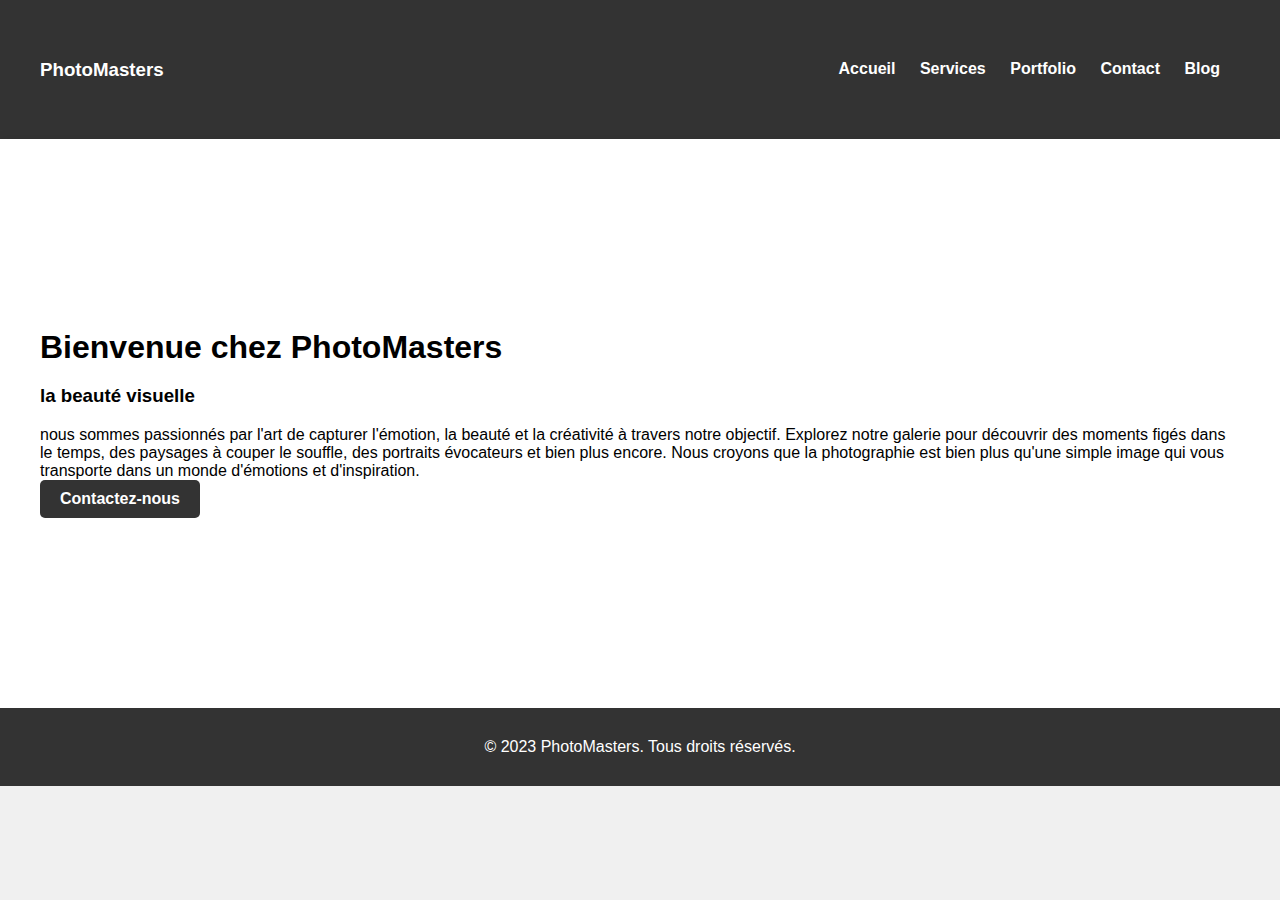
==== index.html @ 480f9b5f "first project web" ====
<!DOCTYPE html>
<html lang="en">
<head>
    <meta charset="UTF-8">
    <meta name="viewport" content="width=device-width, initial-scale=1.0">
    <link rel="stylesheet" href="style.css">
    <title>PhotoMasters</title>
</head>
<body>
    <header>
        <div class="container">
            
            <nav class="nav">
                <h3><a href="index.html">PhotoMasters</a></h3>
                <ul>
                    <li><a href="index.html">Accueil</a></li>
                    <li><a href="services.html">Services</a></li>
                    <li><a href="portfolio.html">Portfolio</a></li>
                    <li><a href="contact.html">Contact</a></li>
                    <li><a href="blog.html">Blog</a></li>
                </ul>
            </nav>
        </div>
    </header>
    
    <main>
        <section id="home">
            <div class="container">
                <h1>Bienvenue chez PhotoMasters</h1>
                <h3>la beauté visuelle</h3> 
                <p>nous sommes passionnés par l'art de capturer l'émotion, la beauté et la créativité à travers notre objectif.
                     Explorez notre galerie pour découvrir des moments figés dans le temps, des paysages à couper le souffle, des portraits évocateurs et bien plus encore. Nous croyons que la photographie est bien plus qu'une simple image
                    qui vous transporte dans un monde d'émotions et d'inspiration.</p>
                <a href="contact.html" class="btn">Contactez-nous</a>
            </div>
        </section>

        
    </main>

    <footer>
        <div class="container">
            <p>&copy; 2023 PhotoMasters. Tous droits réservés.</p>
        </div>
    </footer>

   
</body>
</html>
---- style.css ----
body, h1, h2, ul, li, p, form {
    margin: 0;
    padding: 0;
}

/* Styles généraux */
body {
    font-family: Arial, sans-serif;
    background-color: #f0f0f0;
}

.container {
    max-width: 1200px;
    margin: 0 auto;
    padding: 20px;
}

header {
    background-color: #333;
    color: #fff;
    padding: 20px 0;
    text-align: center;
}

header h1 {
    font-size: 36px;
    margin-bottom: 10px;
}
nav {
    display: flex;
    justify-content: space-between;
}

nav ul {
    list-style: none;
    text-align: center;
    margin-top: 20px;
}

nav li {
    display: inline;
    margin-right: 20px;
}

nav a {
    text-decoration: none;
    color: #fff;
    font-weight: bold;
}

main {
    background-color: #fff;
    box-shadow: 0 0 10px rgba(0, 0, 0, 0.1);
    padding: 130px 0;
}

section {
    padding: 40px 0;
}

h2 {
    font-size: 28px;
    margin-bottom: 20px;
    text-align: center;
}

/* Styles de bouton */
.btn {
    display: inline-block;
    padding: 10px 20px;
    background-color: #333;
    color: #fff;
    text-decoration: none;
    border-radius: 5px;
    font-weight: bold;
}

/* Styles des services */
.services-grid {
    padding-top: 100px;
    display: grid;
    grid-template-columns: repeat(3, 1fr);
    gap: 20px;
}

.service img {
    max-width: 50%;
    height: auto;
    border-radius: 10px;
    transition: transform 0.3s ease;
}

.service img:hover {
    transform: scale(1.1);
}

/* Styles du formulaire de contact */
form label, form textarea, form input, form button {
    display: block;
    margin-bottom: 20px;
    width: 100%;
}

form textarea {
    height: 150px;
}

form button {
    background-color: #333;
    color: #fff;
    padding: 10px;
    border: none;
    cursor: pointer;
}

/* Styles de pied de page */
footer {

    background-color: #333;
    color: #fff;
    text-align: center;
    padding: 10px 0;
    
    
}

/* Styles responsives */
@media screen and (max-width: 768px) {
    header h1 {
        font-size: 24px;
    }

    nav li {
        margin-right: 10px;
    }

    .btn {
       
        font-size: 14px;
        padding: 8px 16px;
    }

    .services-grid {
        grid-template-columns: repeat(1, 1fr);
    }
}

.blogs-grid {
    
    display: grid;
    grid-template-columns: repeat(3, 1fr);
    gap: 20px;
}

.blogs img {
    width: 600px;
    height: 200px;
    max-width: 80%;
    border-radius: 10px;
    transition: transform 0.3s ease;
}

 img:hover {
    transform: scale(1.1);
}
.blogs-grid {
    grid-template-columns: repeat(1, 1fr);
}
.blogs {
    justify-content: space-between;
    padding: 100px;
    display: flex;
}
 .para {
    padding-top: 60px;
    color: rgb(0, 0, 0);
    
}
.button {
    color: aqua;
}
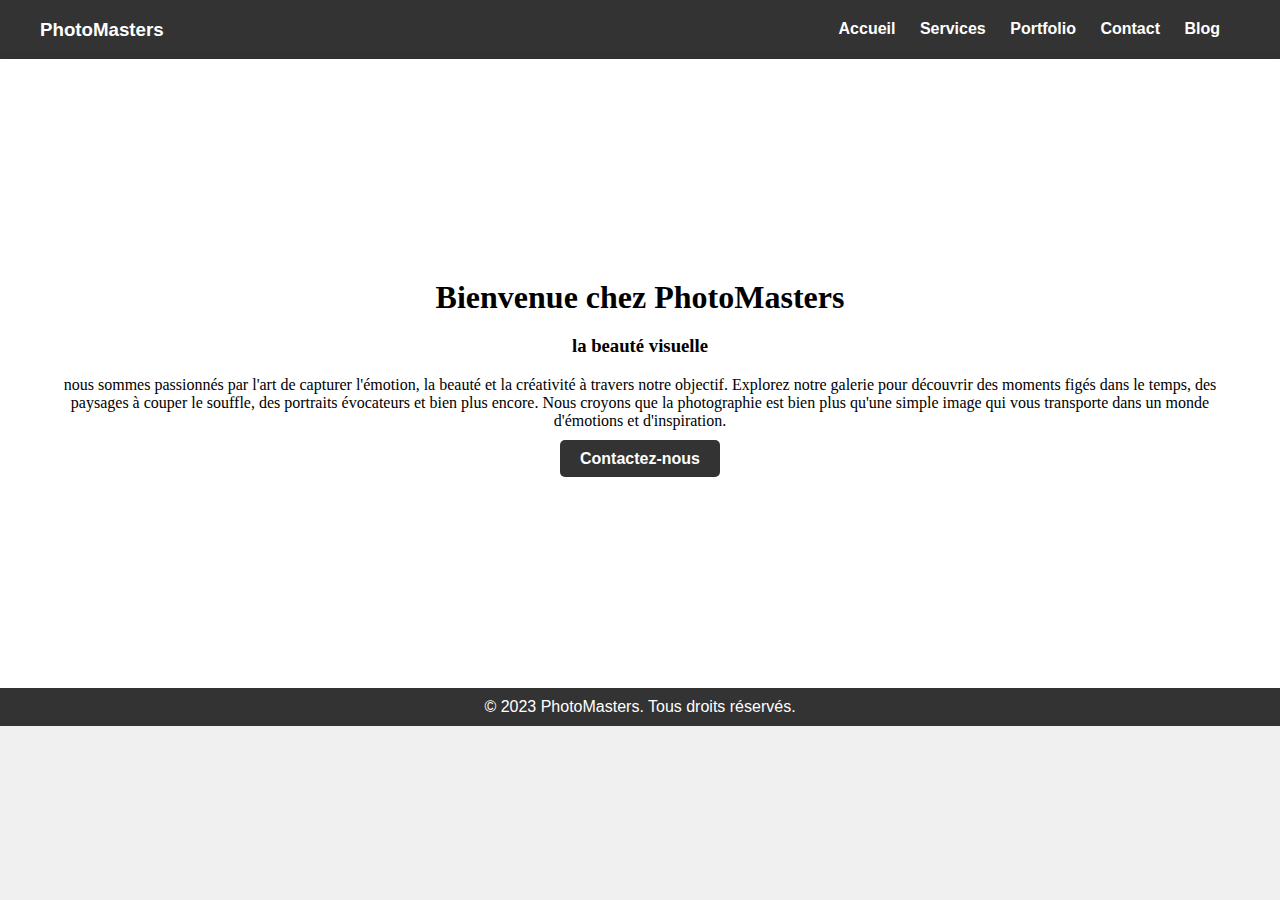
==== commit ec486687: "web" ====
--- a/index.html
+++ b/index.html
@@ -26,11 +26,13 @@
     <main>
         <section id="home">
             <div class="container">
+              <div class="title">
                 <h1>Bienvenue chez PhotoMasters</h1>
                 <h3>la beauté visuelle</h3> 
                 <p>nous sommes passionnés par l'art de capturer l'émotion, la beauté et la créativité à travers notre objectif.
                      Explorez notre galerie pour découvrir des moments figés dans le temps, des paysages à couper le souffle, des portraits évocateurs et bien plus encore. Nous croyons que la photographie est bien plus qu'une simple image
                     qui vous transporte dans un monde d'émotions et d'inspiration.</p>
+              </div> 
                 <a href="contact.html" class="btn">Contactez-nous</a>
             </div>
         </section>
--- a/style.css
+++ b/style.css
@@ -1,186 +1,209 @@
-body, h1, h2, ul, li, p, form {
-    margin: 0;
-    padding: 0;
+body,
+h1,
+h2,
+ul,
+li,
+p,
+form {
+  margin: 0;
+  padding: 0;
 }
 
 /* Styles généraux */
 body {
-    font-family: Arial, sans-serif;
-    background-color: #f0f0f0;
+  font-family: Arial, sans-serif;
+  background-color: #f0f0f0;
 }
 
 .container {
-    max-width: 1200px;
-    margin: 0 auto;
-    padding: 20px;
+  max-width: 1200px;
+  margin: 0 auto;
+  padding: 0px;
 }
 
 header {
-    background-color: #333;
-    color: #fff;
-    padding: 20px 0;
-    text-align: center;
+  background-color: #333;
+  color: #fff;
+  padding: 20px 0;
+  text-align: center;
+  padding: 0px;
 }
 
 header h1 {
-    font-size: 36px;
-    margin-bottom: 10px;
+  font-size: 36px;
+  margin-bottom: 10px;
 }
 nav {
-    display: flex;
-    justify-content: space-between;
+  display: flex;
+  justify-content: space-between;
 }
 
 nav ul {
-    list-style: none;
-    text-align: center;
-    margin-top: 20px;
+  list-style: none;
+  text-align: center;
+  margin-top: 20px;
 }
 
 nav li {
-    display: inline;
-    margin-right: 20px;
+  display: inline;
+  margin-right: 20px;
 }
 
 nav a {
-    text-decoration: none;
-    color: #fff;
-    font-weight: bold;
+  text-decoration: none;
+  color: #fff;
+  font-weight: bold;
 }
 
 main {
-    background-color: #fff;
-    box-shadow: 0 0 10px rgba(0, 0, 0, 0.1);
-    padding: 130px 0;
+  background-color: #fff;
+  box-shadow: 0 0 10px rgba(0, 0, 0, 0.1);
+  padding: 210px 0;
 }
 
 section {
-    padding: 40px 0;
+  padding: 10px 0;
 }
 
 h2 {
-    font-size: 28px;
-    margin-bottom: 20px;
-    text-align: center;
+  font-size: 28px;
+  margin-bottom: 20px;
+  text-align: center;
 }
 
 /* Styles de bouton */
+
 .btn {
-    display: inline-block;
-    padding: 10px 20px;
-    background-color: #333;
-    color: #fff;
-    text-decoration: none;
-    border-radius: 5px;
-    font-weight: bold;
+  padding: 10px 20px;
+  background-color: rgb(51, 51, 51);
+  color: #fff;
+  text-decoration: none;
+  border-radius: 5px;
+  font-weight: bold;
+  margin-left: 520px;
+}
+.button {
+  padding: 10px 20px;
+  background-color: rgb(51, 51, 51);
+  color: #fff;
+  text-decoration: none;
+  border-radius: 5px;
+  font-weight: bold;
+  margin-top: 20px;
 }
 
 /* Styles des services */
 .services-grid {
-    padding-top: 100px;
-    display: grid;
-    grid-template-columns: repeat(3, 1fr);
-    gap: 20px;
+  padding-top: 100px;
+  display: grid;
+  grid-template-columns: repeat(3, 1fr);
+  gap: 20px;
 }
 
 .service img {
-    max-width: 50%;
-    height: auto;
-    border-radius: 10px;
-    transition: transform 0.3s ease;
+  max-width: 50%;
+  height: auto;
+  border-radius: 10px;
+  transition: transform 0.3s ease;
 }
 
 .service img:hover {
-    transform: scale(1.1);
+  transform: scale(1.1);
 }
 
 /* Styles du formulaire de contact */
-form label, form textarea, form input, form button {
-    display: block;
-    margin-bottom: 20px;
-    width: 100%;
+form label,
+form textarea,
+form input,
+form button {
+  display: block;
+  margin-bottom: 20px;
+  width: 100%;
 }
 
 form textarea {
-    height: 150px;
+  height: 150px;
 }
 
 form button {
-    background-color: #333;
-    color: #fff;
-    padding: 10px;
-    border: none;
-    cursor: pointer;
+  background-color: #333;
+  color: #fff;
+  padding: 10px;
+  border: none;
+  cursor: pointer;
 }
 
 /* Styles de pied de page */
 footer {
-
-    background-color: #333;
-    color: #fff;
-    text-align: center;
-    padding: 10px 0;
-    
-    
+  background-color: #333;
+  color: #fff;
+  text-align: center;
+  padding: 10px 0;
 }
 
 /* Styles responsives */
 @media screen and (max-width: 768px) {
-    header h1 {
-        font-size: 24px;
-    }
-
-    nav li {
-        margin-right: 10px;
-    }
-
-    .btn {
-       
-        font-size: 14px;
-        padding: 8px 16px;
-    }
-
-    .services-grid {
-        grid-template-columns: repeat(1, 1fr);
-    }
+  header h1 {
+    font-size: 24px;
+  }
+
+  nav li {
+    margin-right: 10px;
+  }
+
+  .btn {
+    font-size: 14px;
+    padding: 8px 16px;
+  }
+
+  .services-grid {
+    grid-template-columns: repeat(1, 1fr);
+  }
 }
 
 .blogs-grid {
-    
-    display: grid;
-    grid-template-columns: repeat(3, 1fr);
-    gap: 20px;
+  display: grid;
+  grid-template-columns: repeat(3, 1fr);
+  gap: 20px;
 }
 
 .blogs img {
-    width: 600px;
-    height: 200px;
-    max-width: 80%;
-    border-radius: 10px;
-    transition: transform 0.3s ease;
-}
-
- img:hover {
-    transform: scale(1.1);
+  width: 600px;
+  height: 200px;
+  max-width: 80%;
+  border-radius: 10px;
+  transition: transform 0.3s ease;
+}
+
+img:hover {
+  transform: scale(1.1);
 }
 .blogs-grid {
-    grid-template-columns: repeat(1, 1fr);
+  grid-template-columns: repeat(1, 1fr);
 }
 .blogs {
-    justify-content: space-between;
-    padding: 100px;
-    display: flex;
-}
- .para {
-    padding-top: 60px;
-    color: rgb(0, 0, 0);
-    
+  justify-content: space-between;
+  padding: 100px;
+  display: flex;
+  background-color: rgb(248, 247, 252);
+  border-color: inherit;
+  border-radius: 5%;
+  margin-top: 20px;
+}
+
+.para {
+  padding-top: 60px;
+  color: rgb(0, 0, 0);
 }
 .button {
-    color: aqua;
-}
-
-
-
-
-
+  color: aqua;
+}
+
+.title {
+  font-family: "Roboto Slab", serif;
+  text-align: center;
+  font-weight: 700px;
+  line-height: normal;
+  color: black;
+  padding-bottom: 20px;
+}
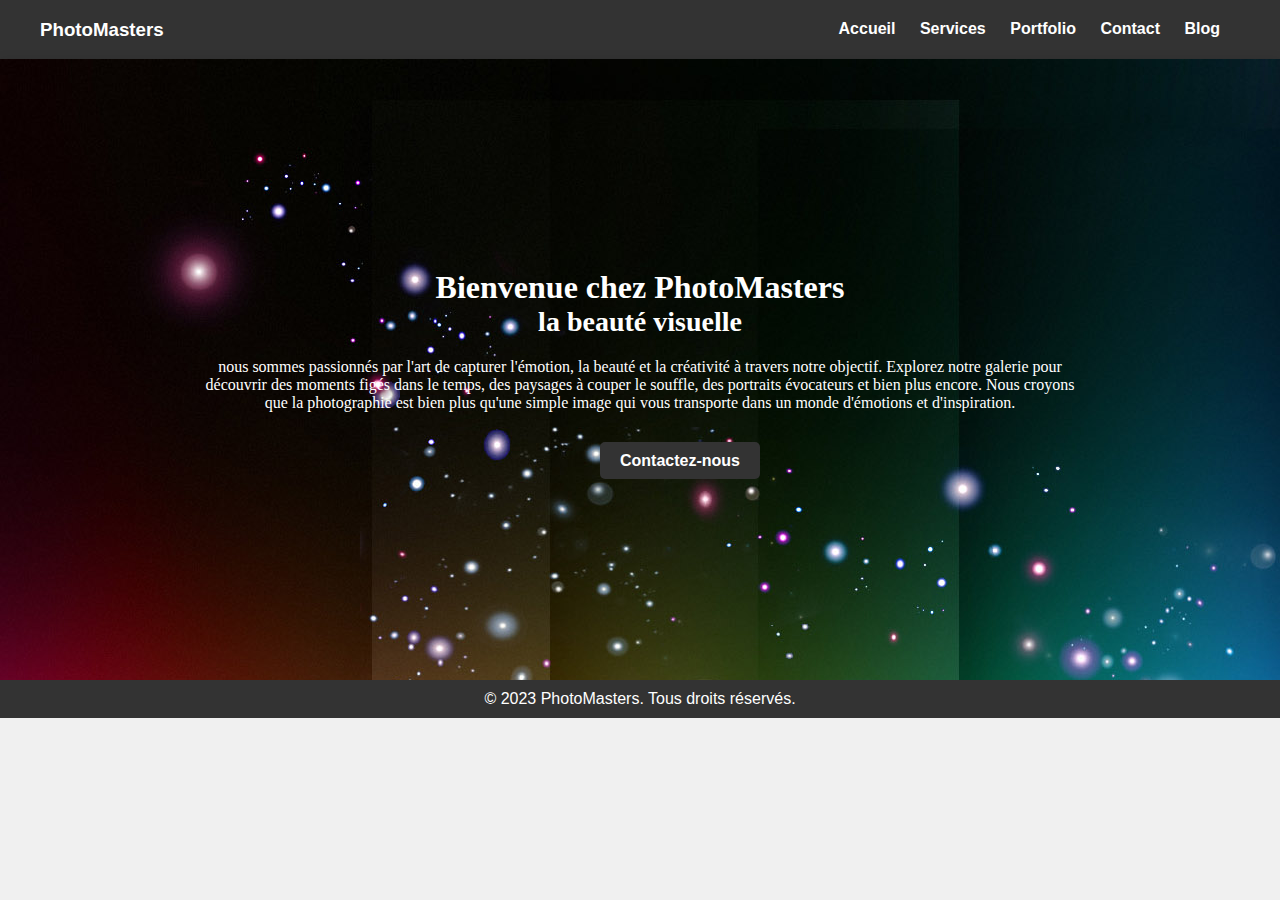
==== commit c51c3d71: "web project" ====
--- a/index.html
+++ b/index.html
@@ -4,6 +4,7 @@
     <meta charset="UTF-8">
     <meta name="viewport" content="width=device-width, initial-scale=1.0">
     <link rel="stylesheet" href="style.css">
+    <meta name="description" content="Put your description here.">
     <title>PhotoMasters</title>
 </head>
 <body>
@@ -23,12 +24,12 @@
         </div>
     </header>
     
-    <main>
+    <main class="portf">
         <section id="home">
             <div class="container">
               <div class="title">
                 <h1>Bienvenue chez PhotoMasters</h1>
-                <h3>la beauté visuelle</h3> 
+                <h2>la beauté visuelle</h2> 
                 <p>nous sommes passionnés par l'art de capturer l'émotion, la beauté et la créativité à travers notre objectif.
                      Explorez notre galerie pour découvrir des moments figés dans le temps, des paysages à couper le souffle, des portraits évocateurs et bien plus encore. Nous croyons que la photographie est bien plus qu'une simple image
                     qui vous transporte dans un monde d'émotions et d'inspiration.</p>
--- a/style.css
+++ b/style.css
@@ -80,7 +80,7 @@
   text-decoration: none;
   border-radius: 5px;
   font-weight: bold;
-  margin-left: 520px;
+  margin-left: 400px;
 }
 .button {
   padding: 10px 20px;
@@ -89,6 +89,7 @@
   text-decoration: none;
   border-radius: 5px;
   font-weight: bold;
+  display: inline-block;
   margin-top: 20px;
 }
 
@@ -98,6 +99,7 @@
   display: grid;
   grid-template-columns: repeat(3, 1fr);
   gap: 20px;
+  margin-bottom: 100px;
 }
 
 .service img {
@@ -131,6 +133,7 @@
   padding: 10px;
   border: none;
   cursor: pointer;
+  margin-bottom: 130px;
 }
 
 /* Styles de pied de page */
@@ -204,6 +207,22 @@
   text-align: center;
   font-weight: 700px;
   line-height: normal;
-  color: black;
+  color: white;
+  padding-bottom: 40px;
+}
+
+.titre {
+  font-family: "Roboto Slab", serif;
+  text-align: center;
+  font-weight: 700px;
+  line-height: normal;
+  color: white;
   padding-bottom: 20px;
 }
+.portf {
+  padding: 200px;
+  background-image: url("./images/port.jpg");
+}
+a:hover {
+  color: red;
+}
